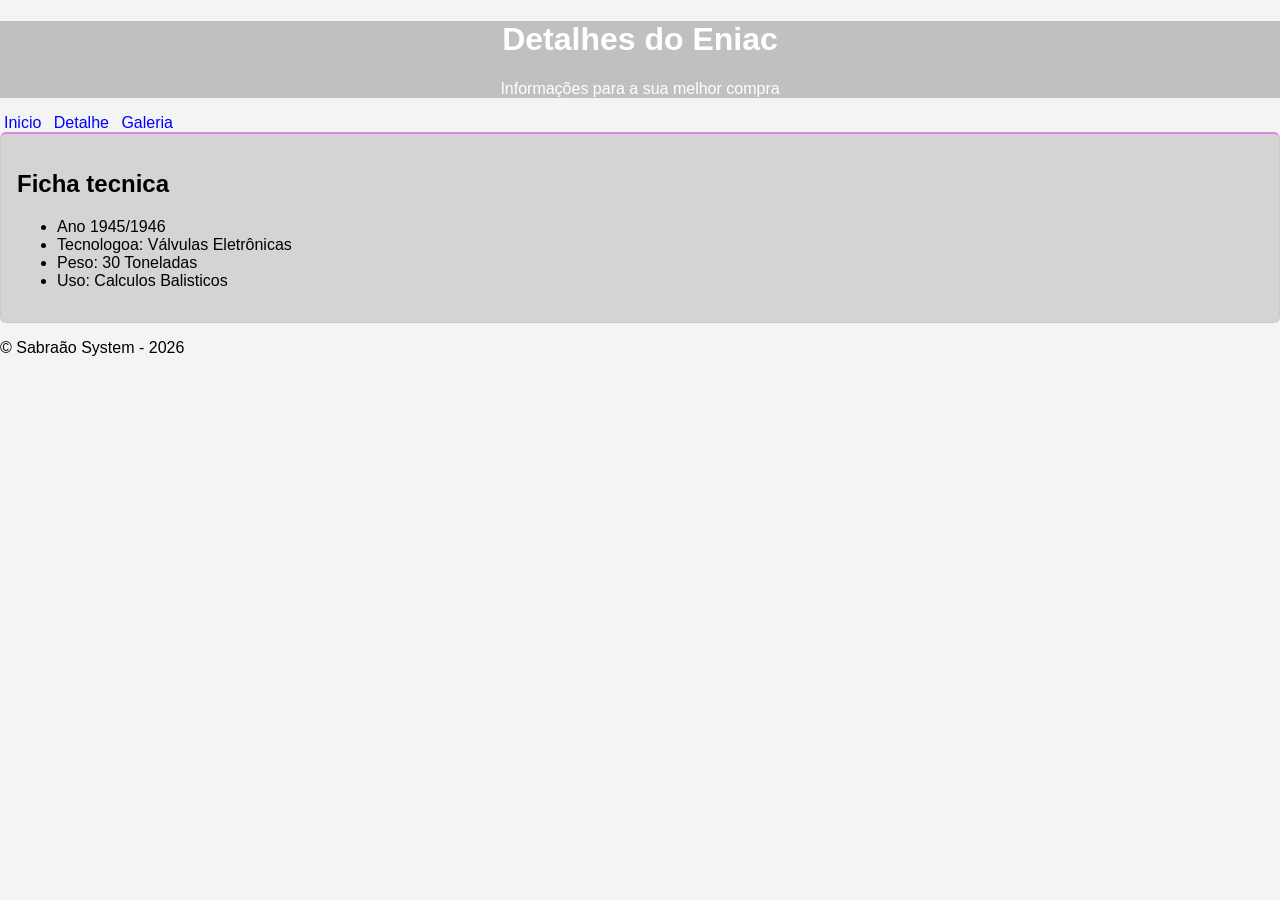
==== detalhes.html @ b91a649a "Aula 04/09/2026" ====
<!DOCTYPE html>
<html lang="pt-br">

<head>
    <meta charset="UTF-8">
    <meta name="viewport" content="width=device-width, initial-scale=1.0">
    <title>Eniac - Detalhes</title>
    <link rel="stylesheet" href="style.css">
</head>

<body>
    <header>
        <h1>Detalhes do Eniac</h1>
        <p>Informações para a sua melhor compra</p>
    </header>
    <nav>
        <a href="index.html">Inicio</a>
        <a href="detalhes.html">Detalhe</a>
        <a href="galeria.html">Galeria</a>
    </nav>
    <main>
        <section class="bloco">
            <h2>Ficha tecnica</h2>
            <ul>
                <li>Ano 1945/1946</li>
                <li>Tecnologoa: Válvulas Eletrônicas</li>
                <li>Peso: 30 Toneladas</li>
                <li>Uso: Calculos Balisticos</li>
            </ul>
        </section>
    </main>
    <footer>
        <p>&copy; Sabraão System - 2026</p>
    </footer>
</body>

</html>
---- style.css ----
*{
    /*bloco de reset*/
    box-sizing: border-box;
}
body{
    margin: 0;
    font-family: Arial, Helvetica, sans-serif;
    background-color: #f4f4f4; /*cor em hexadecimal*/
}
header{
    background-color: #c0c0c0;/*cinza cocô kkk*/
    color: #ffff; /*branco em hexadecimal*/
    text-align: center; /*centraliza o texto*/
}
nav a{ /*nav navigation a a, de link, vou trabalhar só no link*/
    color: blue;
    text-decoration: none;
    padding: 4px;
}
.bloco{ /*declaração de class, a class procede de "."*/
    background-color: #cccc;
    color: black;
    border: 1px dotted #a3a3; /*borda geral tracejada*/
    border-radius: 6px;
    padding: 16px;
    margin-bottom: 16px;
    border-top: 2px solid #d8d; /*borda suiperior solida*/
}
#galeria{ /* # significa id, onde coloca-se por ex.: id="galeria" só pode ter 1 com o mesmo nome por pagina*/
    display: flex;
    flex-wrap: wrap; /*Não vai deixar estourar os limites do site*/
    gap: 24px; /*espaço entre elementos dentro do id*/
    justify-content: flex-start; /*reforçando que ele vai estar flexivel*/
    padding: 20px;
}
.foto{
    background: #ffffff;
    padding: 12px 12px 20px 12px; /*lad dir, esq, baixo e cima*/
    border: 1px solid #dddddd;
    box-shadow: 0 4px 10px #000000;
    width: 220px; /*largura*/
    text-align: center;/*alinhamento ao centro*/
    border-radius: 4px;
}
.foto img{
    width: 100%;
    height: 220px;
    object-fit: cover; /*efeito de sobrepor*/
    display: block;
}
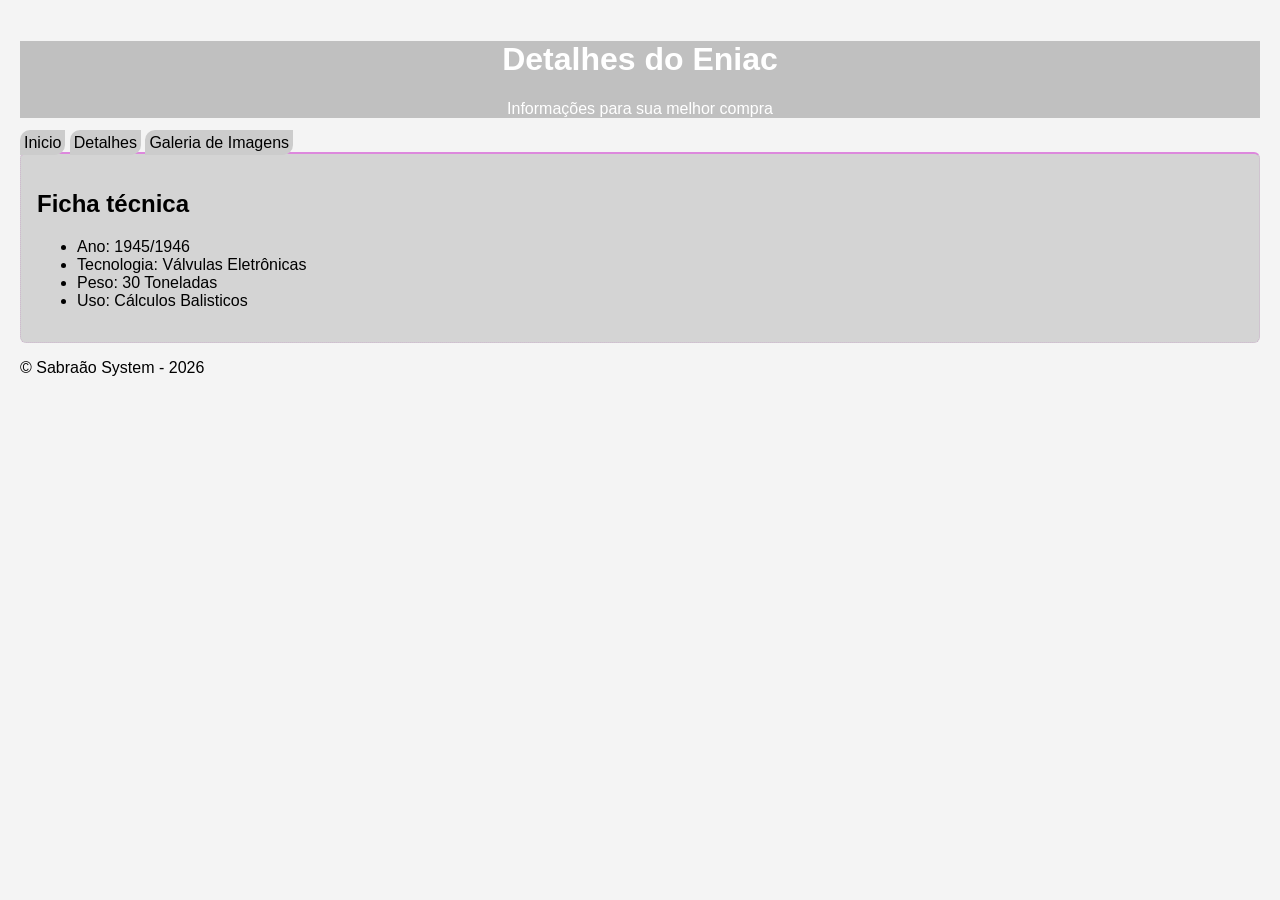
==== commit 78c2c54f: "Aula para experimento" ====
--- a/detalhes.html
+++ b/detalhes.html
@@ -1,5 +1,5 @@
 <!DOCTYPE html>
-<html lang="pt-br">
+<html lang="pt-BR">
 
 <head>
     <meta charset="UTF-8">
@@ -11,21 +11,23 @@
 <body>
     <header>
         <h1>Detalhes do Eniac</h1>
-        <p>Informações para a sua melhor compra</p>
+        <p>Informações para sua melhor compra</p>
     </header>
+
     <nav>
         <a href="index.html">Inicio</a>
-        <a href="detalhes.html">Detalhe</a>
-        <a href="galeria.html">Galeria</a>
+        <a href="detalhes.html">Detalhes</a>
+        <a href="galeria.html">Galeria de Imagens</a>
     </nav>
+
     <main>
         <section class="bloco">
-            <h2>Ficha tecnica</h2>
+            <h2>Ficha técnica</h2>
             <ul>
-                <li>Ano 1945/1946</li>
-                <li>Tecnologoa: Válvulas Eletrônicas</li>
+                <li>Ano: 1945/1946</li>
+                <li>Tecnologia: Válvulas Eletrônicas</li>
                 <li>Peso: 30 Toneladas</li>
-                <li>Uso: Calculos Balisticos</li>
+                <li>Uso: Cálculos Balisticos</li>
             </ul>
         </section>
     </main>
--- a/style.css
+++ b/style.css
@@ -6,6 +6,7 @@
     margin: 0;
     font-family: Arial, Helvetica, sans-serif;
     background-color: #f4f4f4; /*cor em hexadecimal*/
+    padding: 20px;/*alterei o padding 16/04*/
 }
 header{
     background-color: #c0c0c0;/*cinza cocô kkk*/
@@ -13,10 +14,15 @@
     text-align: center; /*centraliza o texto*/
 }
 nav a{ /*nav navigation a a, de link, vou trabalhar só no link*/
-    color: blue;
-    text-decoration: none;
+    color: black;
+    text-decoration: none; /*tirei toda a decoração dop texto*/
     padding: 4px;
+    border-top-left-radius: 10px;
+    border-bottom-right-radius: 10px; /*radius é a borda arredondada*/
+    background-color: #ccc;
+    border-bottom: #d8d;
 }
+nav a:hover{color:red;}
 .bloco{ /*declaração de class, a class procede de "."*/
     background-color: #cccc;
     color: black;
@@ -30,7 +36,7 @@
     display: flex;
     flex-wrap: wrap; /*Não vai deixar estourar os limites do site*/
     gap: 24px; /*espaço entre elementos dentro do id*/
-    justify-content: flex-start; /*reforçando que ele vai estar flexivel*/
+    justify-content: center; /* centraliza horizontal*//*reforçando que ele vai estar flexivel*/
     padding: 20px;
 }
 .foto{
@@ -47,4 +53,13 @@
     height: 220px;
     object-fit: cover; /*efeito de sobrepor*/
     display: block;
+}
+.foto:hover{
+    transform: scale(1.50) rotate(2deg); /*dois degrais*/
+}
+.legenda{
+    margin-top: 10px;
+    font-family: 'Courier New', Courier, monospace; 
+    font-size: 18px;
+    font-style: italic;
 }
